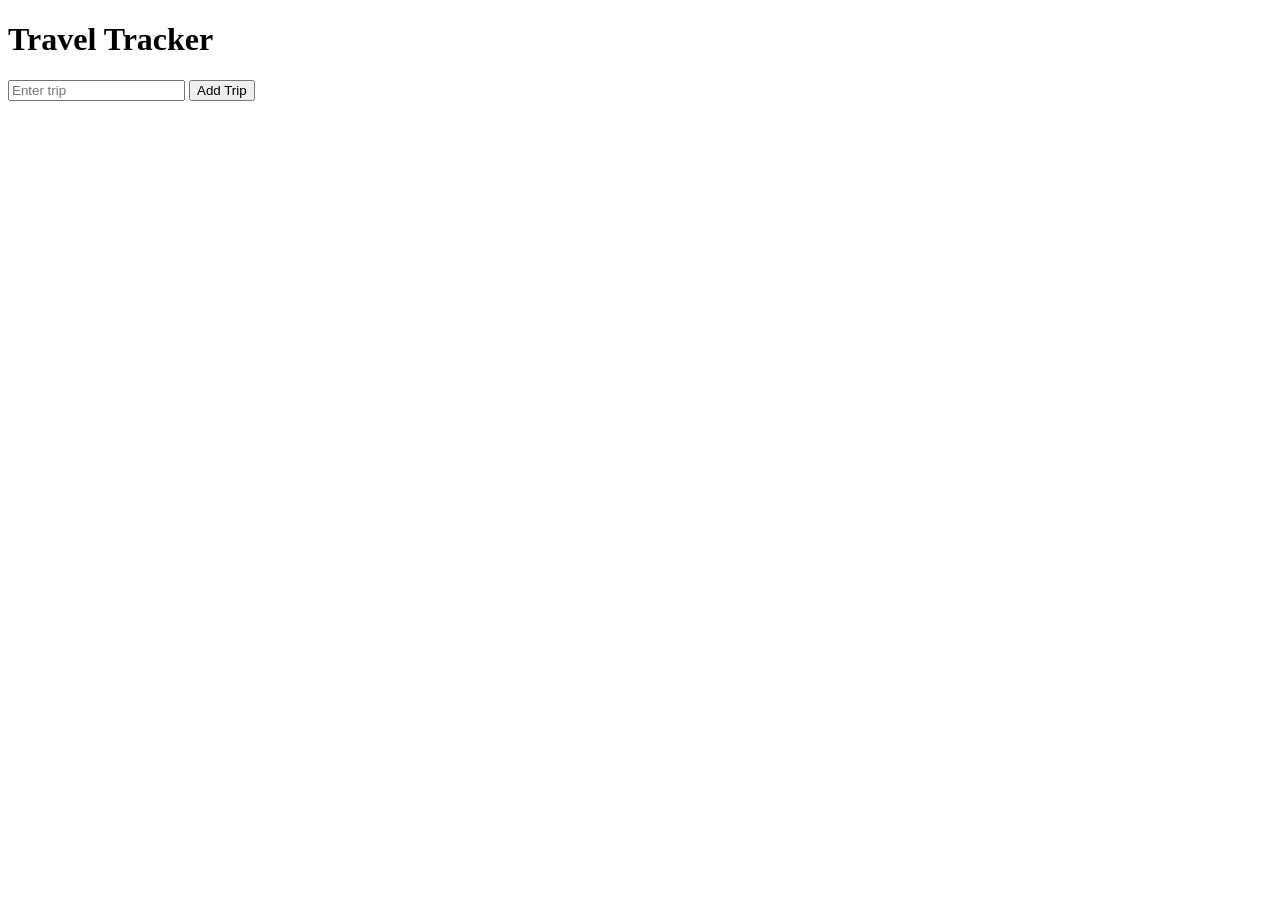
==== Frontend/index.html @ 28f16863 "Create index.html" ====
<!DOCTYPE html>
<html>
<head>
  <title>Travel Tracker</title>
  <link rel="stylesheet" href="style.css">
</head>
<body>

  <h1>Travel Tracker</h1>

  <input type="text" id="tripInput" placeholder="Enter trip">
  <button onclick="addTrip()">Add Trip</button>

  <ul id="tripList"></ul>

  <script src="script.js"></script>
</body>
</html>
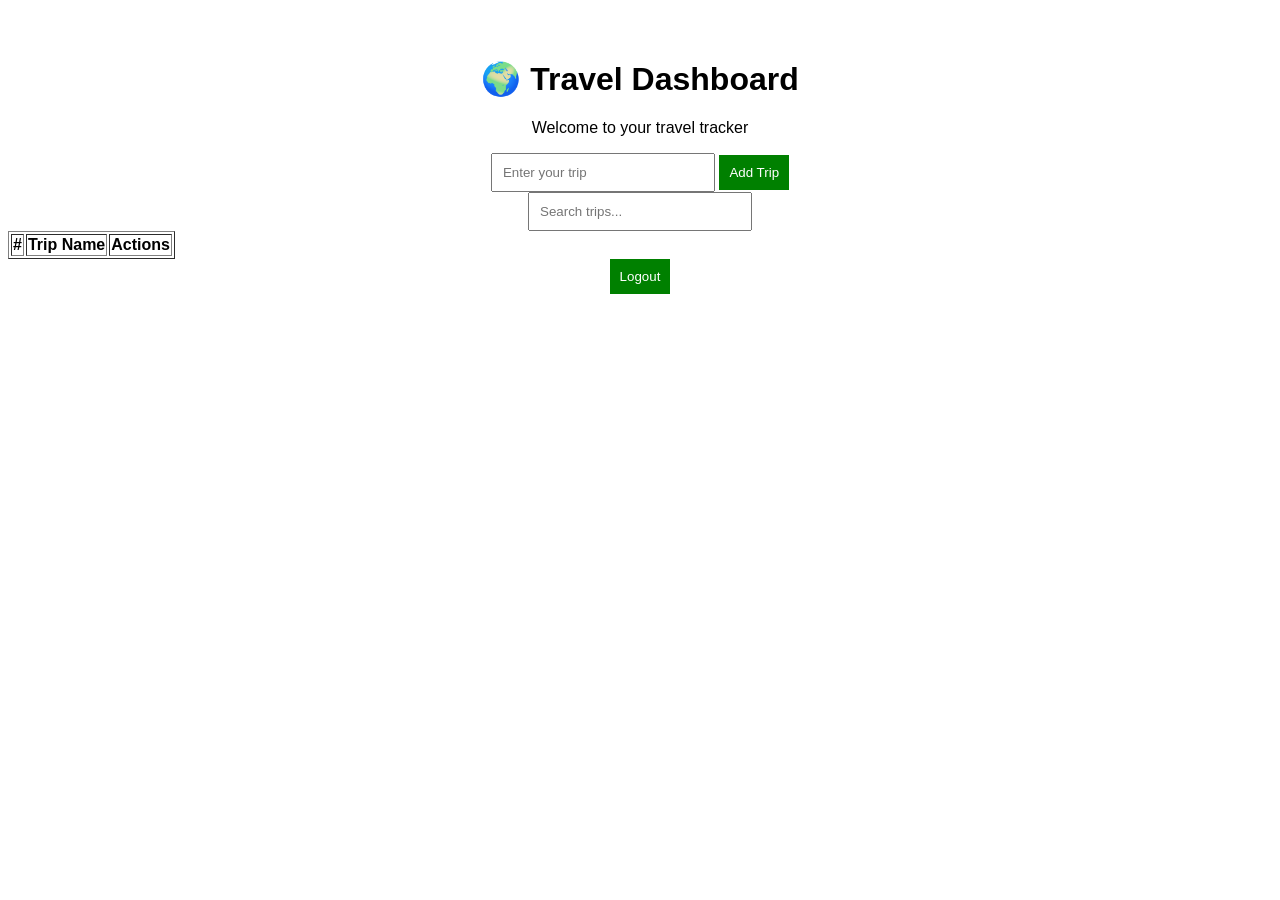
==== commit 47855640: "Update index.html" ====
--- a/Frontend/index.html
+++ b/Frontend/index.html
@@ -1,18 +1,42 @@
 <!DOCTYPE html>
-<html>
+<html lang="en">
 <head>
-  <title>Travel Tracker</title>
+  <meta charset="UTF-8">
+  <title>Dashboard - Travel Tracker</title>
   <link rel="stylesheet" href="style.css">
 </head>
+
 <body>
 
-  <h1>Travel Tracker</h1>
+  <div class="container">
 
-  <input type="text" id="tripInput" placeholder="Enter trip">
-  <button onclick="addTrip()">Add Trip</button>
+    <h1>🌍 Travel Dashboard</h1>
 
-  <ul id="tripList"></ul>
+    <p>Welcome to your travel tracker</p>
+
+    <div class="input-section">
+      <input type="text" id="tripInput" placeholder="Enter your trip">
+      <button onclick="addTrip()">Add Trip</button>
+    </div>
+
+    <input type="text" id="searchInput" placeholder="Search trips..." onkeyup="searchTrip()">
+
+<table border="1">
+  <thead>
+    <tr>
+      <th>#</th>
+      <th>Trip Name</th>
+      <th>Actions</th>
+    </tr>
+  </thead>
+
+  <tbody id="tripTable"></tbody>
+</table>
+    <button onclick="logout()" class="logout-btn">Logout</button>
+
+  </div>
 
   <script src="script.js"></script>
+
 </body>
 </html>
--- a/Frontend/style.css
+++ b/Frontend/style.css
@@ -0,0 +1,18 @@
+body {
+  font-family: Arial;
+  text-align: center;
+  margin-top: 60px;
+}
+
+input {
+  padding: 10px;
+  width: 200px;
+}
+
+button {
+  padding: 10px;
+  background: green;
+  color: white;
+  border: none;
+  cursor: pointer;
+}
